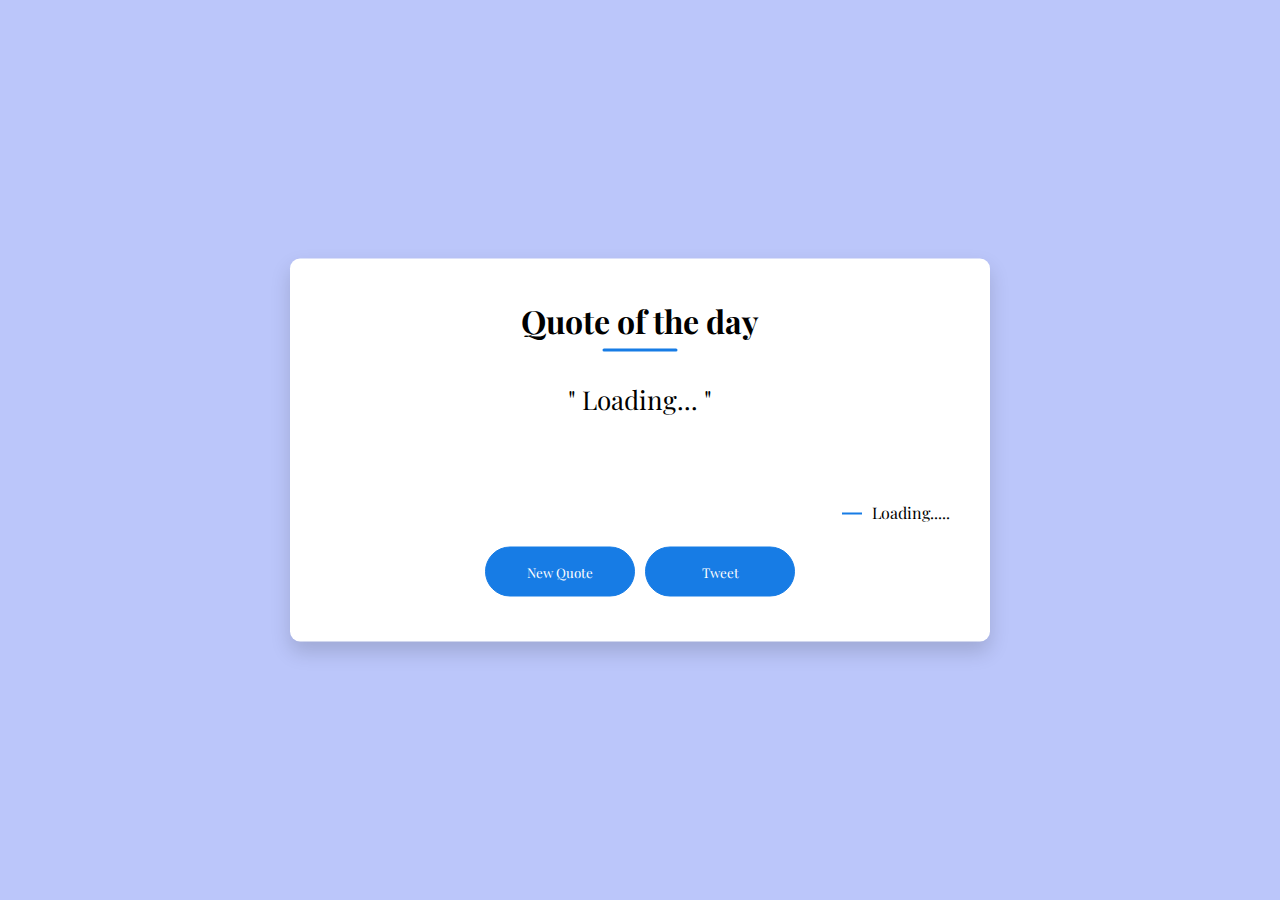
==== quote generator/index.html @ 41c2e250 "Add files via upload" ====
<!DOCTYPE html>
<html lang="en">
<head>
    <meta charset="UTF-8">
    <meta name="viewport" content="width=device-width, initial-scale=1.0">
    <title>Quote Generator</title>
    <link rel="stylesheet" href="style.css">
</head>
<body>
    <div class="quote-box">
       <h2>Quote of the day</h2>
       <blockquote>Loading...</blockquote>
       <span>Loading.....</span>
       <div>
        <button>New Quote</button>
        <button>Tweet</button>
    </div>
    </div>
    
</body>
</html>
---- quote generator/style.css ----
@import url('https://fonts.googleapis.com/css2?family=Playfair+Display&display=swap');



*
{
    margin: 0;
    padding: 0;
    box-sizing: border-box;
    font-family: 'Playfair Display', serif;
}
body
{
    background: #bbc6fa;
}
.quote-box
{
    background: #fff;
    width:700px;
    position: absolute;
    top:50%;
    left: 50%;
    transform:translate(-50%,-50%);
    padding: 40px;
    border-radius: 10px;
    text-align: center;
    box-shadow: 0 10px 20px 0px rgba(0,0,0,0.15);
}
.quote-box h2
{
    font-size: 32px;
    margin-bottom: 40px;
    position: relative;

}
.quote-box h2::after
{
    content:'' ;
    width: 75px;
    height: 3px;
    border-radius: 3px;
    
    background: rgb(23,124,229);
    position: absolute;
    bottom: -10px;
    left: 50%;
    transform:translate(-50%);
}
.quote-box blockquote
{
    font-size:26px;
    min-height: 110px;
}
.quote-box blockquote::before, .quote-box blockquote::after
{
    content: ' " ';
}
.quote-box span
{
    display: block;
    margin-top: 10px;
    float: right;
    position: relative;
}
.quote-box span::before
{
    content: '';
    width: 20px;
    height: 2px;
    background: rgb(23, 124, 229);
    position: absolute;
    top:50%;
    left: -30px;
}
.quote-box div
{
    width: 100%;
    margin-top: 50px;
    display: flex;
    justify-content: center;

}
.quote-box button
{
    background: rgb(23,124,229);
    color:#fff;
    border-radius: 25px;
    border: 1px solid rgb(23,124,229) ;
    width: 150px;
    height: 50px;
    display: flex;
    align-items: center;
    margin: 5px;
    cursor: pointer;
    justify-content: center;

}
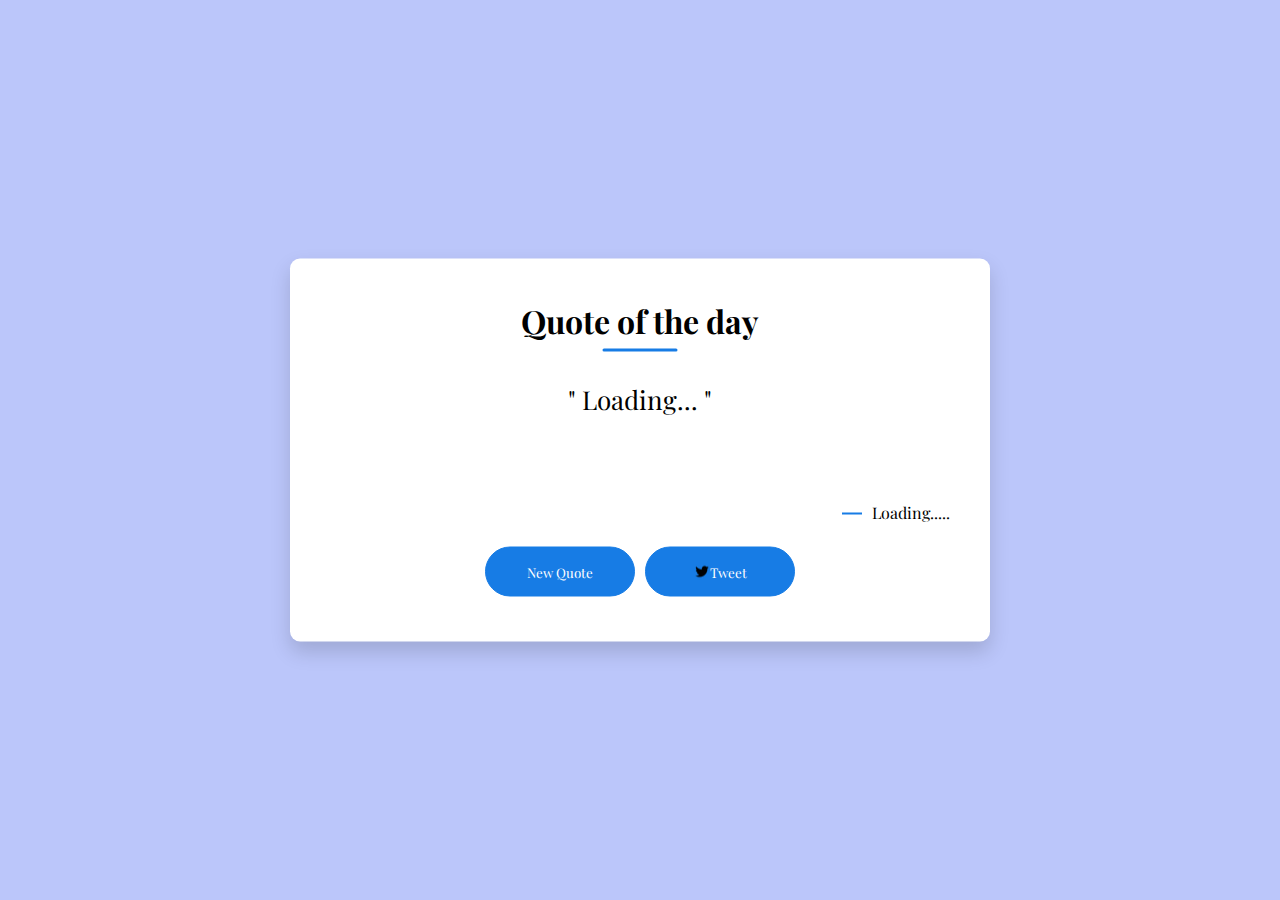
==== commit 9f3aded3: "Update javascript" ====
--- a/quote generator/index.html
+++ b/quote generator/index.html
@@ -9,13 +9,30 @@
 <body>
     <div class="quote-box">
        <h2>Quote of the day</h2>
-       <blockquote>Loading...</blockquote>
-       <span>Loading.....</span>
+       <blockquote id="quote">Loading...</blockquote>
+       <span id="author">Loading.....</span>
        <div>
-        <button>New Quote</button>
-        <button>Tweet</button>
+        <button onclick="getquote(api_url)">New Quote</button>
+        <button onclick="tweet()"><img src="./images/twitter.png" alt="">Tweet</button>
     </div>
     </div>
+    <script>
+        const quote = document.getElementById("quote");
+        const author = document.getElementById("author");
+        const api_url = "https://api.quotable.io/random";
+        async function getquote(url)
+        {
+            const response = await fetch(url);
+            var data = await response.json();
+            quote.innerHTML = data.content;
+            author.innerHTML = data.author;
+        }
+        getquote(api_url);
+        function tweet()
+        {
+            window.open(href="https://twitter.com/intent/tweet?text="+ quote.innerHTML, "Tweet window","width=600,height=300");
+        }
+    </script>
     
 </body>
-</html>+</html>
